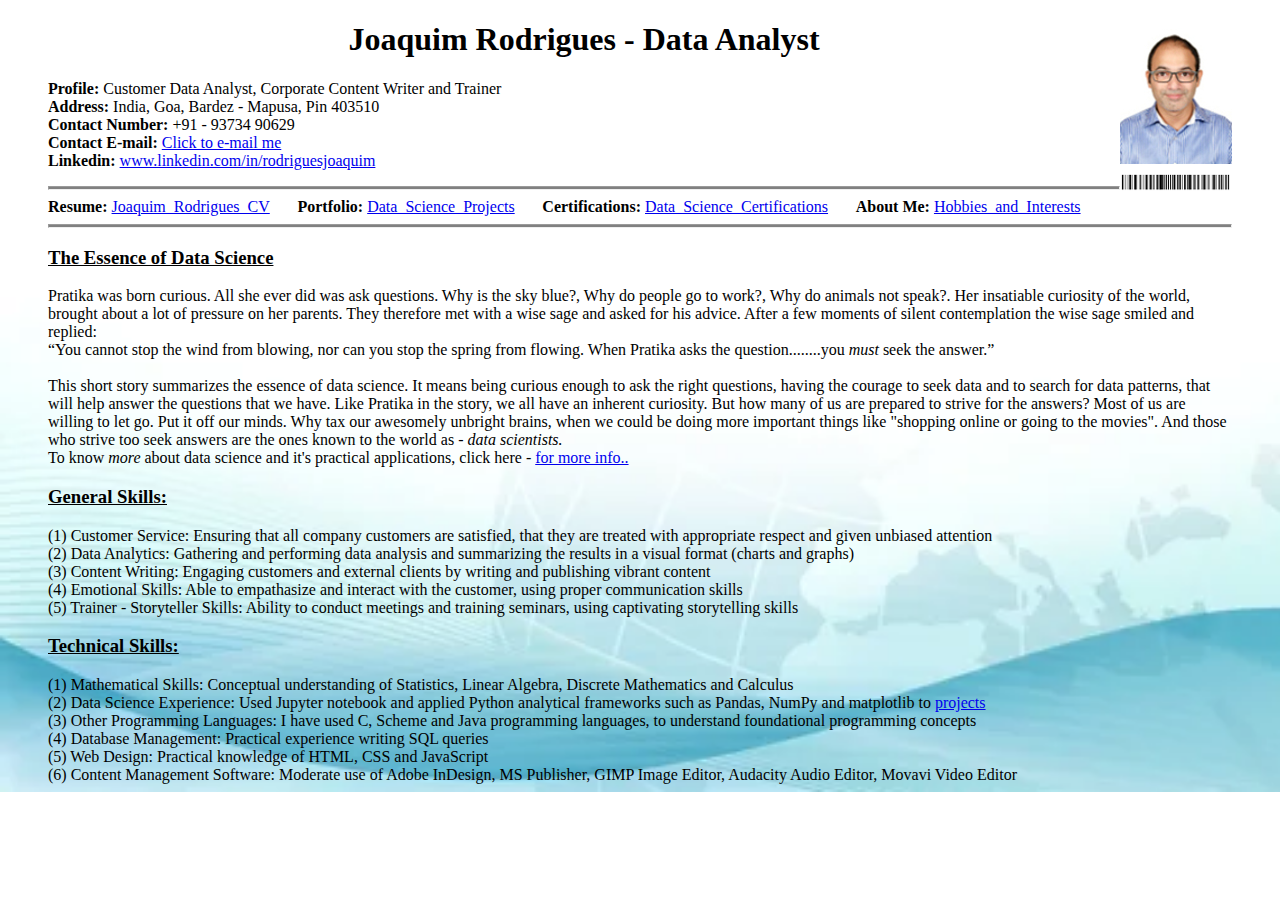
==== index.html @ 5291de0e "Add files via upload" ====
<!DOCTYPE html>
<html lang="en" dir="ltr">
  <head>
    <meta charset="utf-8">
    <title>Joaquim Rodrigues - Data Analyst</title>
    <meta name="description" content="">
    <meta name="keywords" content="">
    <meta name="author" content="Joaquim Rodrigues">
    <meta name="viewport" content="width=device-width, initial-scale=1.0">
    <link rel="stylesheet" href="./css/main.css">
  </head>
  <body>
    <header>
      <img src="./images/joaquim.jpg" alt="photo of joaquim" class="joaquimpic">
      <h1 class="centerheader">Joaquim Rodrigues - Data Analyst</h1>
      <p><strong>Profile: </strong>Customer Data Analyst, Corporate Content Writer and Trainer<br>
      <strong>Address: </strong>India, Goa, Bardez - Mapusa, Pin 403510<br>
      <strong>Contact Number: </strong>+91 - 93734 90629<br>
      <strong>Contact E-mail: </strong><a href="mailto:&#106;&#111;&#097;&#113;&#117;&#105;&#109;&#046;&#100;&#097;&#116;&#097;&#115;&#099;&#105;&#101;&#110;&#099;&#101;&#064;&#103;&#109;&#097;&#105;&#108;&#046;&#099;&#111;&#109;">Click to e-mail me</a><br>
	<strong>Linkedin: </strong><a href="https://www.linkedin.com/in/joaquim-datascience" target="_blank">www.linkedin.com/in/rodriguesjoaquim</a><br>
	<img src="./images/barcode.png" alt="joaquim name barcode" class="barcodepic">
    </header>
   <hr>
   <strong>Resume: </strong><a href="./pages/maintenance.html" target="_blank">Joaquim_Rodrigues_CV</a>
   <strong>Portfolio: </strong><a href="./pages/maintenance.html" target="_blank">Data_Science_Projects</a>
   <strong>Certifications: </strong><a href="https://docs.google.com/document/d/1ryF04ikrBlr9o7gTHrFdTbimxKu_Kdjsfng3GBLqO5U/edit?usp=sharing" target="_blank">Data_Science_Certifications</a>
   <strong>About Me: </strong><a href="./pages/maintenance.html" target="_blank">Hobbies_and_Interests</a>
   <hr>
   <h3><u>The Essence of Data Science</u></h3>
   Pratika was born curious. All she ever did was ask questions. Why is the sky blue?, Why do people go to work?, Why do animals not speak?. Her insatiable
   curiosity of the world, brought about a lot of pressure on her parents. They therefore met with a wise sage and asked for his advice. After a few moments of silent
   contemplation the wise sage smiled and replied:<br>
   <q>You cannot stop the wind from blowing, nor can you stop the spring from flowing. When Pratika asks the question........you <em>must</em> seek the answer.</q><br><br>
   This short story summarizes the essence of data science. It means being curious enough to ask the right questions, having the courage to seek data and to search 
   for data patterns, that will help answer the questions that we have. Like Pratika in the story, we all have an inherent curiosity. But how many of us are prepared 
   to strive for the answers? Most of us are willing to let go. Put it off our minds. Why tax our awesomely unbright brains, when we could be doing more important 
   things like "shopping online or going to the movies". And those who strive too seek answers are the ones known to the world as - <em>data scientists.</em><br>
   To know <em>more</em> about data science and it's practical applications, click here - <a href="https://docs.google.com/document/d/1EFUHTjRhohNfC77yizL_nV07YX-IVyLojrSlxFh9rDU/edit?usp=sharing" target="_blank">for more info..</a>
	
   <h3><u>General Skills:</u></h3>
   (1) Customer Service: Ensuring that all company customers are satisfied, that they are treated with appropriate respect and given unbiased attention<br>
   (2) Data Analytics: Gathering and performing data analysis and summarizing the results in a visual format (charts and graphs) <br>
   (3) Content Writing: Engaging customers and external clients by writing and publishing vibrant content<br>
   (4) Emotional Skills: Able to empathasize and interact with the customer, using proper communication skills<br>
   (5) Trainer - Storyteller Skills: Ability to conduct meetings and training seminars, using captivating storytelling skills

  <h3><u>Technical Skills:</u></h3>
   (1) Mathematical Skills: Conceptual understanding of Statistics, Linear Algebra, Discrete Mathematics and Calculus<br>
   (2) Data Science Experience: Used Jupyter notebook and applied Python analytical frameworks such as Pandas, NumPy and matplotlib to 
	<a href="./pages/maintenance.html" target="_blank">projects</a><br>
   (3) Other Programming Languages: I have used C, Scheme and Java programming languages, to understand foundational programming concepts<br>
   (4) Database Management: Practical experience writing SQL queries<br>
   (5) Web Design: Practical knowledge of HTML, CSS and JavaScript<br>
   (6) Content Management Software: Moderate use of Adobe InDesign, MS Publisher, GIMP Image Editor, Audacity Audio Editor, Movavi Video Editor
  </body>
</html>
---- css/main.css ----
body {
  background-image: url('../images/background.jpg');
  background-repeat: no-repeat;
  background-size: cover;
  margin-left: 3em;
  margin-right: 3em;
}

.joaquimpic {
  float: right;
}

.barcodepic {
  float: right;
}

hr {
  background-color: #808080;
  height: 2px;
}

.centerheader {
 text-align: center;
}

a {
 margin-right: 2%;
}

.logos {
  float: right;
}

.maintenancepic {
 display: block;
 margin-left: auto;
 margin-right: auto;
 width: 50%;
}
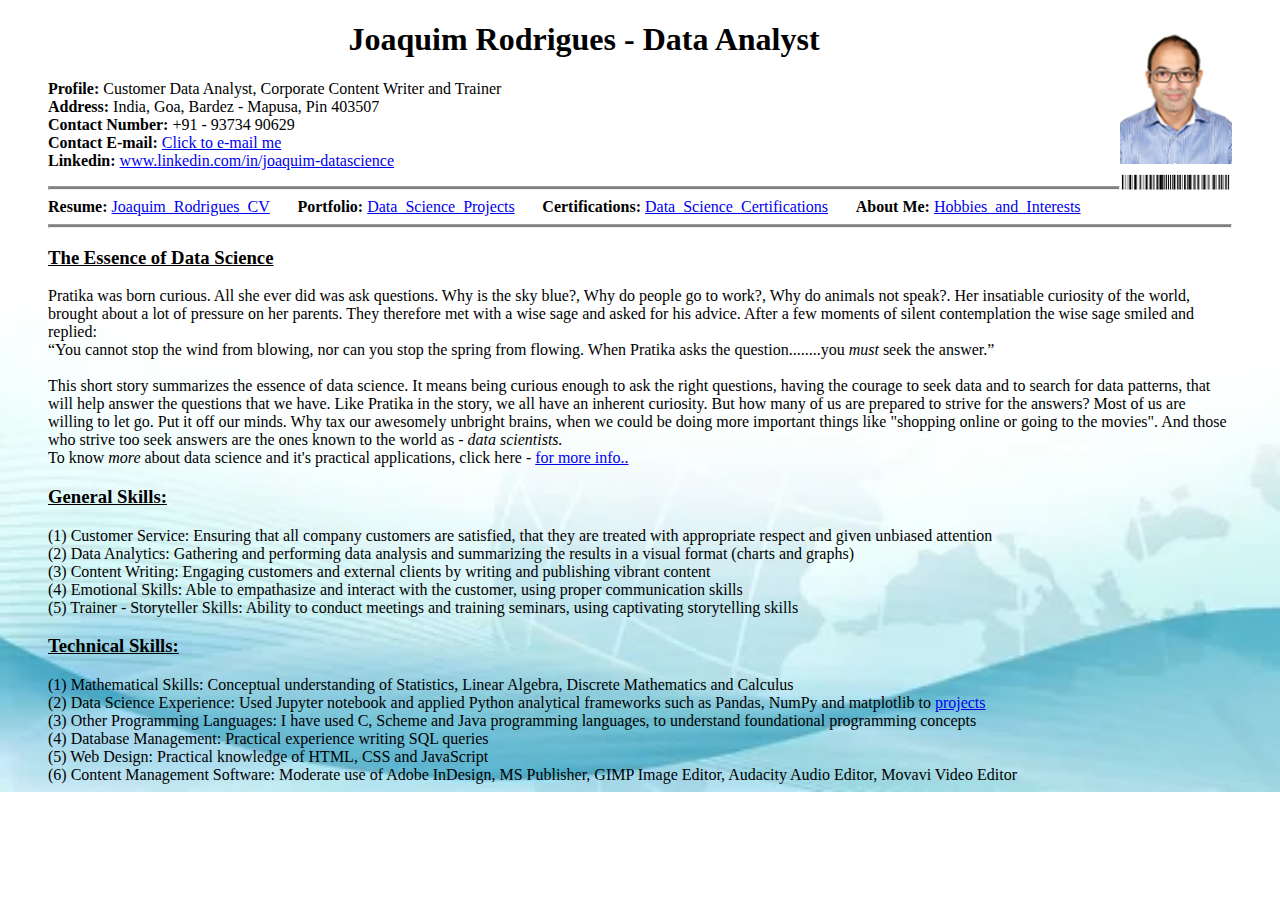
==== commit 9d67bc9e: "Update index.html" ====
--- a/index.html
+++ b/index.html
@@ -14,10 +14,10 @@
       <img src="./images/joaquim.jpg" alt="photo of joaquim" class="joaquimpic">
       <h1 class="centerheader">Joaquim Rodrigues - Data Analyst</h1>
       <p><strong>Profile: </strong>Customer Data Analyst, Corporate Content Writer and Trainer<br>
-      <strong>Address: </strong>India, Goa, Bardez - Mapusa, Pin 403510<br>
+      <strong>Address: </strong>India, Goa, Bardez - Mapusa, Pin 403507<br>
       <strong>Contact Number: </strong>+91 - 93734 90629<br>
       <strong>Contact E-mail: </strong><a href="mailto:&#106;&#111;&#097;&#113;&#117;&#105;&#109;&#046;&#100;&#097;&#116;&#097;&#115;&#099;&#105;&#101;&#110;&#099;&#101;&#064;&#103;&#109;&#097;&#105;&#108;&#046;&#099;&#111;&#109;">Click to e-mail me</a><br>
-	<strong>Linkedin: </strong><a href="https://www.linkedin.com/in/joaquim-datascience" target="_blank">www.linkedin.com/in/rodriguesjoaquim</a><br>
+	<strong>Linkedin: </strong><a href="https://www.linkedin.com/in/joaquim-datascience" target="_blank">www.linkedin.com/in/joaquim-datascience</a><br>
 	<img src="./images/barcode.png" alt="joaquim name barcode" class="barcodepic">
     </header>
    <hr>
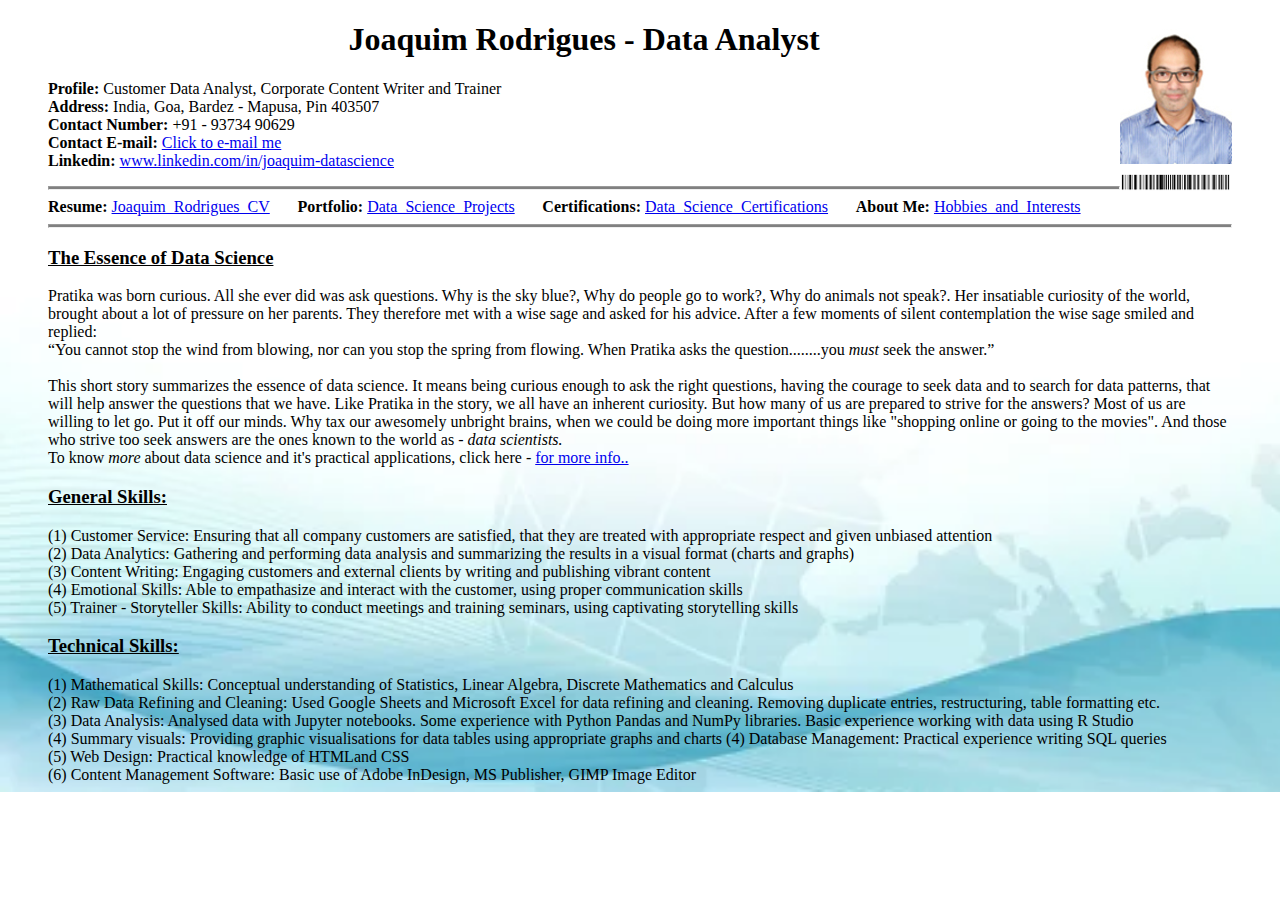
==== commit 5c42541c: "Add files via upload" ====
--- a/index.html
+++ b/index.html
@@ -31,12 +31,12 @@
    curiosity of the world, brought about a lot of pressure on her parents. They therefore met with a wise sage and asked for his advice. After a few moments of silent
    contemplation the wise sage smiled and replied:<br>
    <q>You cannot stop the wind from blowing, nor can you stop the spring from flowing. When Pratika asks the question........you <em>must</em> seek the answer.</q><br><br>
-   This short story summarizes the essence of data science. It means being curious enough to ask the right questions, having the courage to seek data and to search 
-   for data patterns, that will help answer the questions that we have. Like Pratika in the story, we all have an inherent curiosity. But how many of us are prepared 
-   to strive for the answers? Most of us are willing to let go. Put it off our minds. Why tax our awesomely unbright brains, when we could be doing more important 
+   This short story summarizes the essence of data science. It means being curious enough to ask the right questions, having the courage to seek data and to search
+   for data patterns, that will help answer the questions that we have. Like Pratika in the story, we all have an inherent curiosity. But how many of us are prepared
+   to strive for the answers? Most of us are willing to let go. Put it off our minds. Why tax our awesomely unbright brains, when we could be doing more important
    things like "shopping online or going to the movies". And those who strive too seek answers are the ones known to the world as - <em>data scientists.</em><br>
    To know <em>more</em> about data science and it's practical applications, click here - <a href="https://docs.google.com/document/d/1EFUHTjRhohNfC77yizL_nV07YX-IVyLojrSlxFh9rDU/edit?usp=sharing" target="_blank">for more info..</a>
-	
+
    <h3><u>General Skills:</u></h3>
    (1) Customer Service: Ensuring that all company customers are satisfied, that they are treated with appropriate respect and given unbiased attention<br>
    (2) Data Analytics: Gathering and performing data analysis and summarizing the results in a visual format (charts and graphs) <br>
@@ -46,11 +46,11 @@
 
   <h3><u>Technical Skills:</u></h3>
    (1) Mathematical Skills: Conceptual understanding of Statistics, Linear Algebra, Discrete Mathematics and Calculus<br>
-   (2) Data Science Experience: Used Jupyter notebook and applied Python analytical frameworks such as Pandas, NumPy and matplotlib to 
-	<a href="./pages/maintenance.html" target="_blank">projects</a><br>
-   (3) Other Programming Languages: I have used C, Scheme and Java programming languages, to understand foundational programming concepts<br>
+   (2) Raw Data Refining and Cleaning: Used Google Sheets and Microsoft Excel for data refining and cleaning. Removing duplicate entries, restructuring, table formatting etc.<br>
+   (3) Data Analysis: Analysed data with Jupyter notebooks. Some experience with Python Pandas and NumPy libraries. Basic experience working with data using R Studio<br>
+   (4) Summary visuals: Providing graphic visualisations for data tables using appropriate graphs and charts
    (4) Database Management: Practical experience writing SQL queries<br>
-   (5) Web Design: Practical knowledge of HTML, CSS and JavaScript<br>
-   (6) Content Management Software: Moderate use of Adobe InDesign, MS Publisher, GIMP Image Editor, Audacity Audio Editor, Movavi Video Editor
+   (5) Web Design: Practical knowledge of HTMLand CSS<br>
+   (6) Content Management Software: Basic use of Adobe InDesign, MS Publisher, GIMP Image Editor
   </body>
 </html>
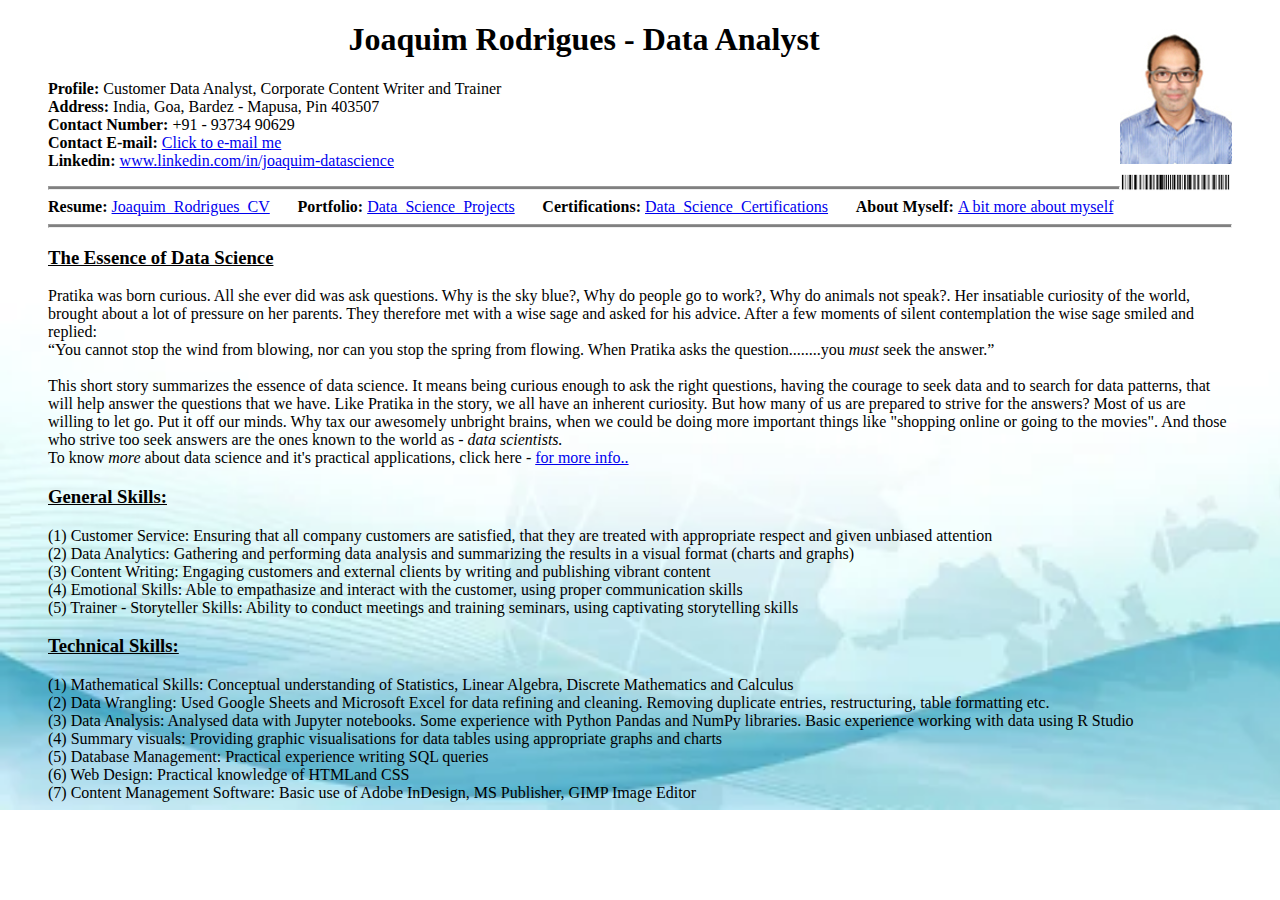
==== commit 988eb98d: "Add files via upload" ====
--- a/index.html
+++ b/index.html
@@ -21,10 +21,10 @@
 	<img src="./images/barcode.png" alt="joaquim name barcode" class="barcodepic">
     </header>
    <hr>
-   <strong>Resume: </strong><a href="./pages/maintenance.html" target="_blank">Joaquim_Rodrigues_CV</a>
-   <strong>Portfolio: </strong><a href="./pages/maintenance.html" target="_blank">Data_Science_Projects</a>
+   <strong>Resume: </strong><a href="./documents/joaquim_resume.pdf" target="_blank">Joaquim_Rodrigues_CV</a>
+   <strong>Portfolio: </strong><a href="./pages/project_1.html" target="_blank">Data_Science_Projects</a>
    <strong>Certifications: </strong><a href="https://docs.google.com/document/d/1ryF04ikrBlr9o7gTHrFdTbimxKu_Kdjsfng3GBLqO5U/edit?usp=sharing" target="_blank">Data_Science_Certifications</a>
-   <strong>About Me: </strong><a href="./pages/maintenance.html" target="_blank">Hobbies_and_Interests</a>
+   <strong>About Myself: </strong><a href="./pages/about_me.html" target="_blank">A bit more about myself</a>
    <hr>
    <h3><u>The Essence of Data Science</u></h3>
    Pratika was born curious. All she ever did was ask questions. Why is the sky blue?, Why do people go to work?, Why do animals not speak?. Her insatiable
@@ -46,11 +46,11 @@
 
   <h3><u>Technical Skills:</u></h3>
    (1) Mathematical Skills: Conceptual understanding of Statistics, Linear Algebra, Discrete Mathematics and Calculus<br>
-   (2) Raw Data Refining and Cleaning: Used Google Sheets and Microsoft Excel for data refining and cleaning. Removing duplicate entries, restructuring, table formatting etc.<br>
+   (2) Data Wrangling: Used Google Sheets and Microsoft Excel for data refining and cleaning. Removing duplicate entries, restructuring, table formatting etc.<br>
    (3) Data Analysis: Analysed data with Jupyter notebooks. Some experience with Python Pandas and NumPy libraries. Basic experience working with data using R Studio<br>
-   (4) Summary visuals: Providing graphic visualisations for data tables using appropriate graphs and charts
-   (4) Database Management: Practical experience writing SQL queries<br>
-   (5) Web Design: Practical knowledge of HTMLand CSS<br>
-   (6) Content Management Software: Basic use of Adobe InDesign, MS Publisher, GIMP Image Editor
+   (4) Summary visuals: Providing graphic visualisations for data tables using appropriate graphs and charts<br>
+   (5) Database Management: Practical experience writing SQL queries<br>
+   (6) Web Design: Practical knowledge of HTMLand CSS<br>
+   (7) Content Management Software: Basic use of Adobe InDesign, MS Publisher, GIMP Image Editor
   </body>
 </html>
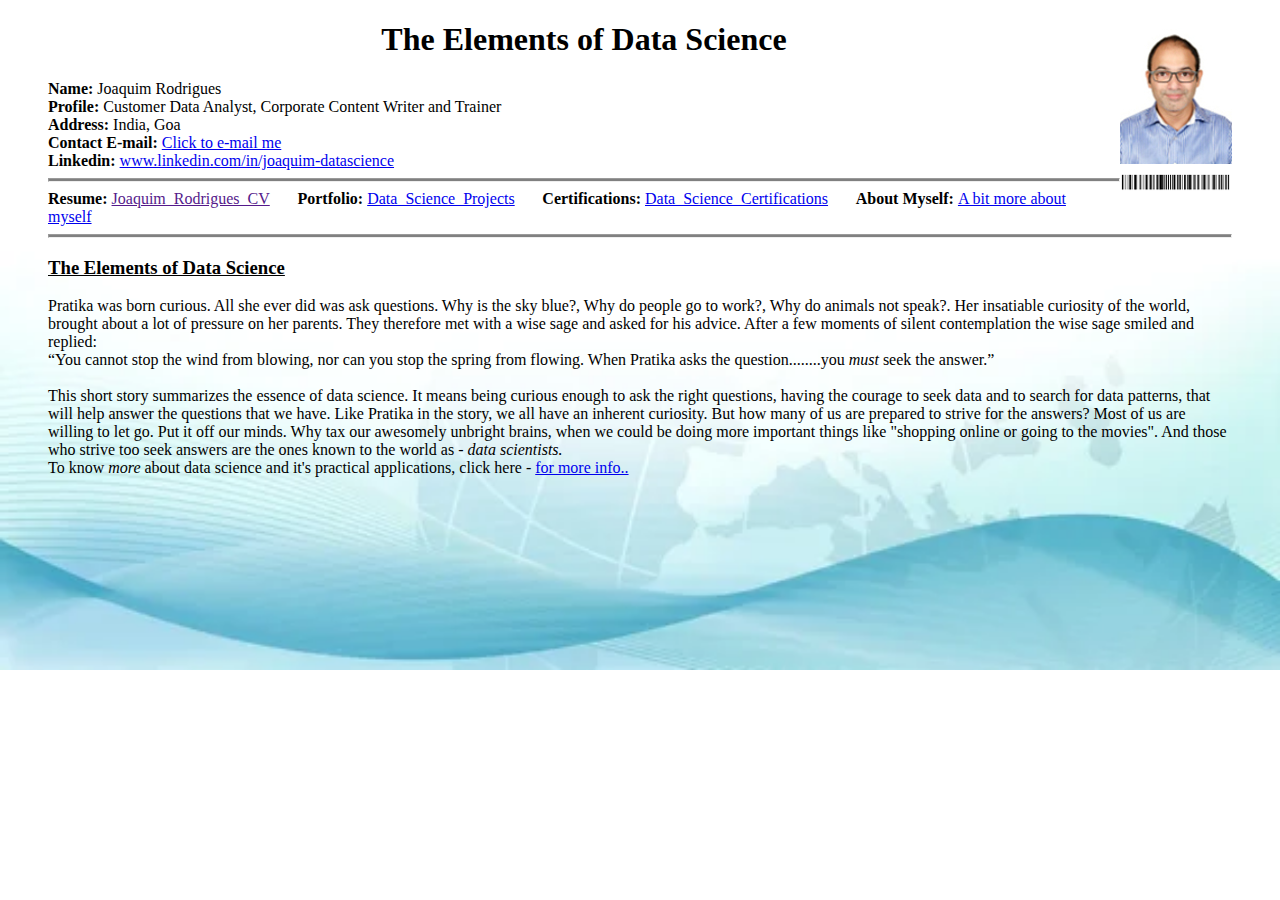
==== commit 3122f3f7: "Update index.html" ====
--- a/index.html
+++ b/index.html
@@ -2,7 +2,7 @@
 <html lang="en" dir="ltr">
   <head>
     <meta charset="utf-8">
-    <title>Joaquim Rodrigues - Data Analyst</title>
+    <title>The Elements of Data Science</title>
     <meta name="description" content="">
     <meta name="keywords" content="">
     <meta name="author" content="Joaquim Rodrigues">
@@ -12,21 +12,21 @@
   <body>
     <header>
       <img src="./images/joaquim.jpg" alt="photo of joaquim" class="joaquimpic">
-      <h1 class="centerheader">Joaquim Rodrigues - Data Analyst</h1>
-      <p><strong>Profile: </strong>Customer Data Analyst, Corporate Content Writer and Trainer<br>
-      <strong>Address: </strong>India, Goa, Bardez - Mapusa, Pin 403507<br>
-      <strong>Contact Number: </strong>+91 - 93734 90629<br>
+      <h1 class="centerheader">The Elements of Data Science</h1>
+      <strong>Name: </strong>Joaquim Rodrigues</br>
+      <strong>Profile: </strong>Customer Data Analyst, Corporate Content Writer and Trainer<br>
+      <strong>Address: </strong>India, Goa<br>
       <strong>Contact E-mail: </strong><a href="mailto:&#106;&#111;&#097;&#113;&#117;&#105;&#109;&#046;&#100;&#097;&#116;&#097;&#115;&#099;&#105;&#101;&#110;&#099;&#101;&#064;&#103;&#109;&#097;&#105;&#108;&#046;&#099;&#111;&#109;">Click to e-mail me</a><br>
 	<strong>Linkedin: </strong><a href="https://www.linkedin.com/in/joaquim-datascience" target="_blank">www.linkedin.com/in/joaquim-datascience</a><br>
 	<img src="./images/barcode.png" alt="joaquim name barcode" class="barcodepic">
     </header>
    <hr>
-   <strong>Resume: </strong><a href="./documents/joaquim_resume.pdf" target="_blank">Joaquim_Rodrigues_CV</a>
+   <strong>Resume: </strong><a href="">Joaquim_Rodrigues_CV</a>
    <strong>Portfolio: </strong><a href="./pages/project_1.html" target="_blank">Data_Science_Projects</a>
    <strong>Certifications: </strong><a href="https://docs.google.com/document/d/1ryF04ikrBlr9o7gTHrFdTbimxKu_Kdjsfng3GBLqO5U/edit?usp=sharing" target="_blank">Data_Science_Certifications</a>
    <strong>About Myself: </strong><a href="./pages/about_me.html" target="_blank">A bit more about myself</a>
    <hr>
-   <h3><u>The Essence of Data Science</u></h3>
+   <h3><u>The Elements of Data Science</u></h3>
    Pratika was born curious. All she ever did was ask questions. Why is the sky blue?, Why do people go to work?, Why do animals not speak?. Her insatiable
    curiosity of the world, brought about a lot of pressure on her parents. They therefore met with a wise sage and asked for his advice. After a few moments of silent
    contemplation the wise sage smiled and replied:<br>
@@ -36,21 +36,5 @@
    to strive for the answers? Most of us are willing to let go. Put it off our minds. Why tax our awesomely unbright brains, when we could be doing more important
    things like "shopping online or going to the movies". And those who strive too seek answers are the ones known to the world as - <em>data scientists.</em><br>
    To know <em>more</em> about data science and it's practical applications, click here - <a href="https://docs.google.com/document/d/1EFUHTjRhohNfC77yizL_nV07YX-IVyLojrSlxFh9rDU/edit?usp=sharing" target="_blank">for more info..</a>
-
-   <h3><u>General Skills:</u></h3>
-   (1) Customer Service: Ensuring that all company customers are satisfied, that they are treated with appropriate respect and given unbiased attention<br>
-   (2) Data Analytics: Gathering and performing data analysis and summarizing the results in a visual format (charts and graphs) <br>
-   (3) Content Writing: Engaging customers and external clients by writing and publishing vibrant content<br>
-   (4) Emotional Skills: Able to empathasize and interact with the customer, using proper communication skills<br>
-   (5) Trainer - Storyteller Skills: Ability to conduct meetings and training seminars, using captivating storytelling skills
-
-  <h3><u>Technical Skills:</u></h3>
-   (1) Mathematical Skills: Conceptual understanding of Statistics, Linear Algebra, Discrete Mathematics and Calculus<br>
-   (2) Data Wrangling: Used Google Sheets and Microsoft Excel for data refining and cleaning. Removing duplicate entries, restructuring, table formatting etc.<br>
-   (3) Data Analysis: Analysed data with Jupyter notebooks. Some experience with Python Pandas and NumPy libraries. Basic experience working with data using R Studio<br>
-   (4) Summary visuals: Providing graphic visualisations for data tables using appropriate graphs and charts<br>
-   (5) Database Management: Practical experience writing SQL queries<br>
-   (6) Web Design: Practical knowledge of HTMLand CSS<br>
-   (7) Content Management Software: Basic use of Adobe InDesign, MS Publisher, GIMP Image Editor
   </body>
 </html>
